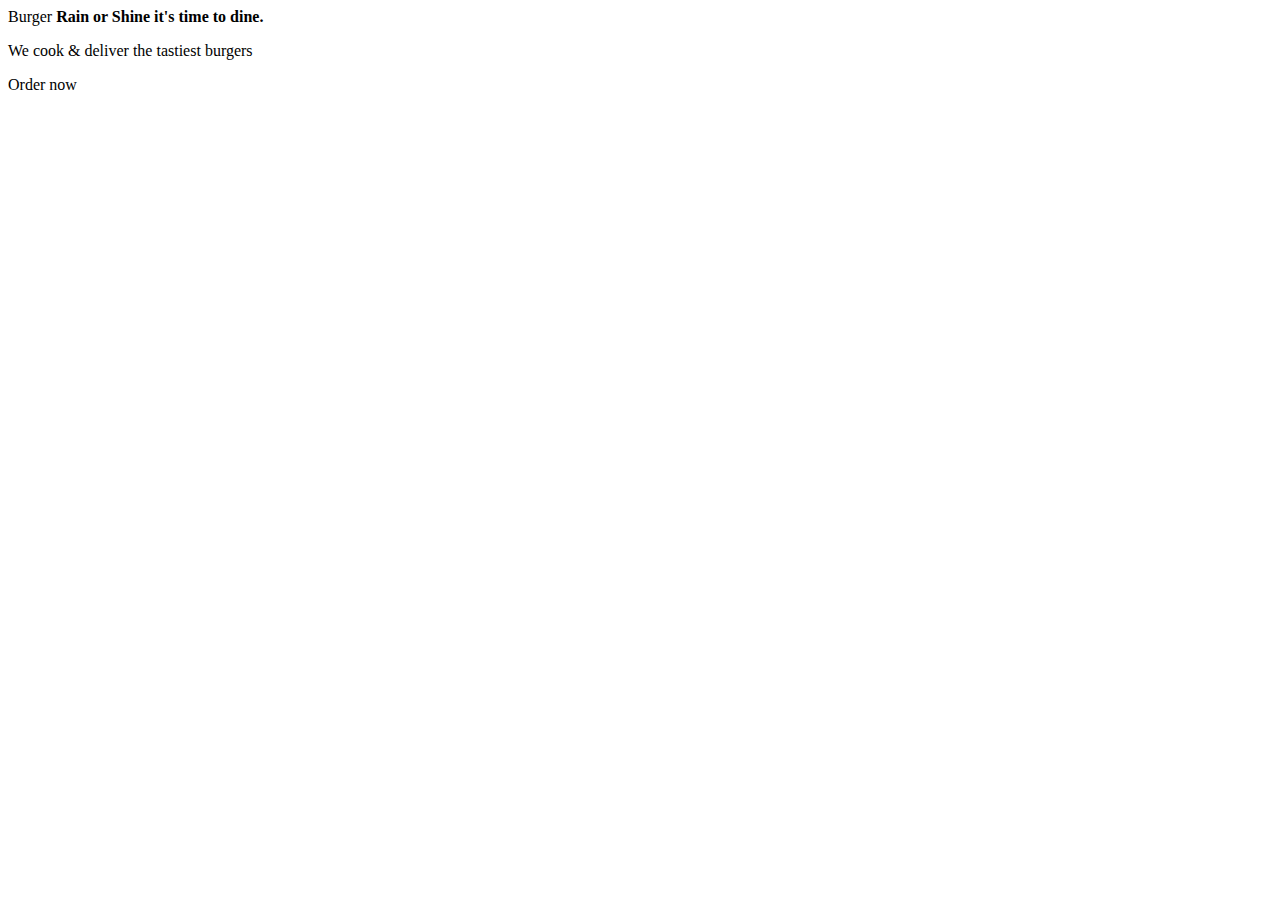
==== Burgerpalace.html @ b969f0ff "Add files via upload" ====
<!DOCTYPE html>
<html>
    <head>Burger
    <title>Burger Palace</title>
    </head>
    <body>
        <strong>Rain or Shine it's time to dine.</strong>
        <p>We cook & deliver the tastiest burgers</p>
        <p>Order now</p>
    </body>
</html>
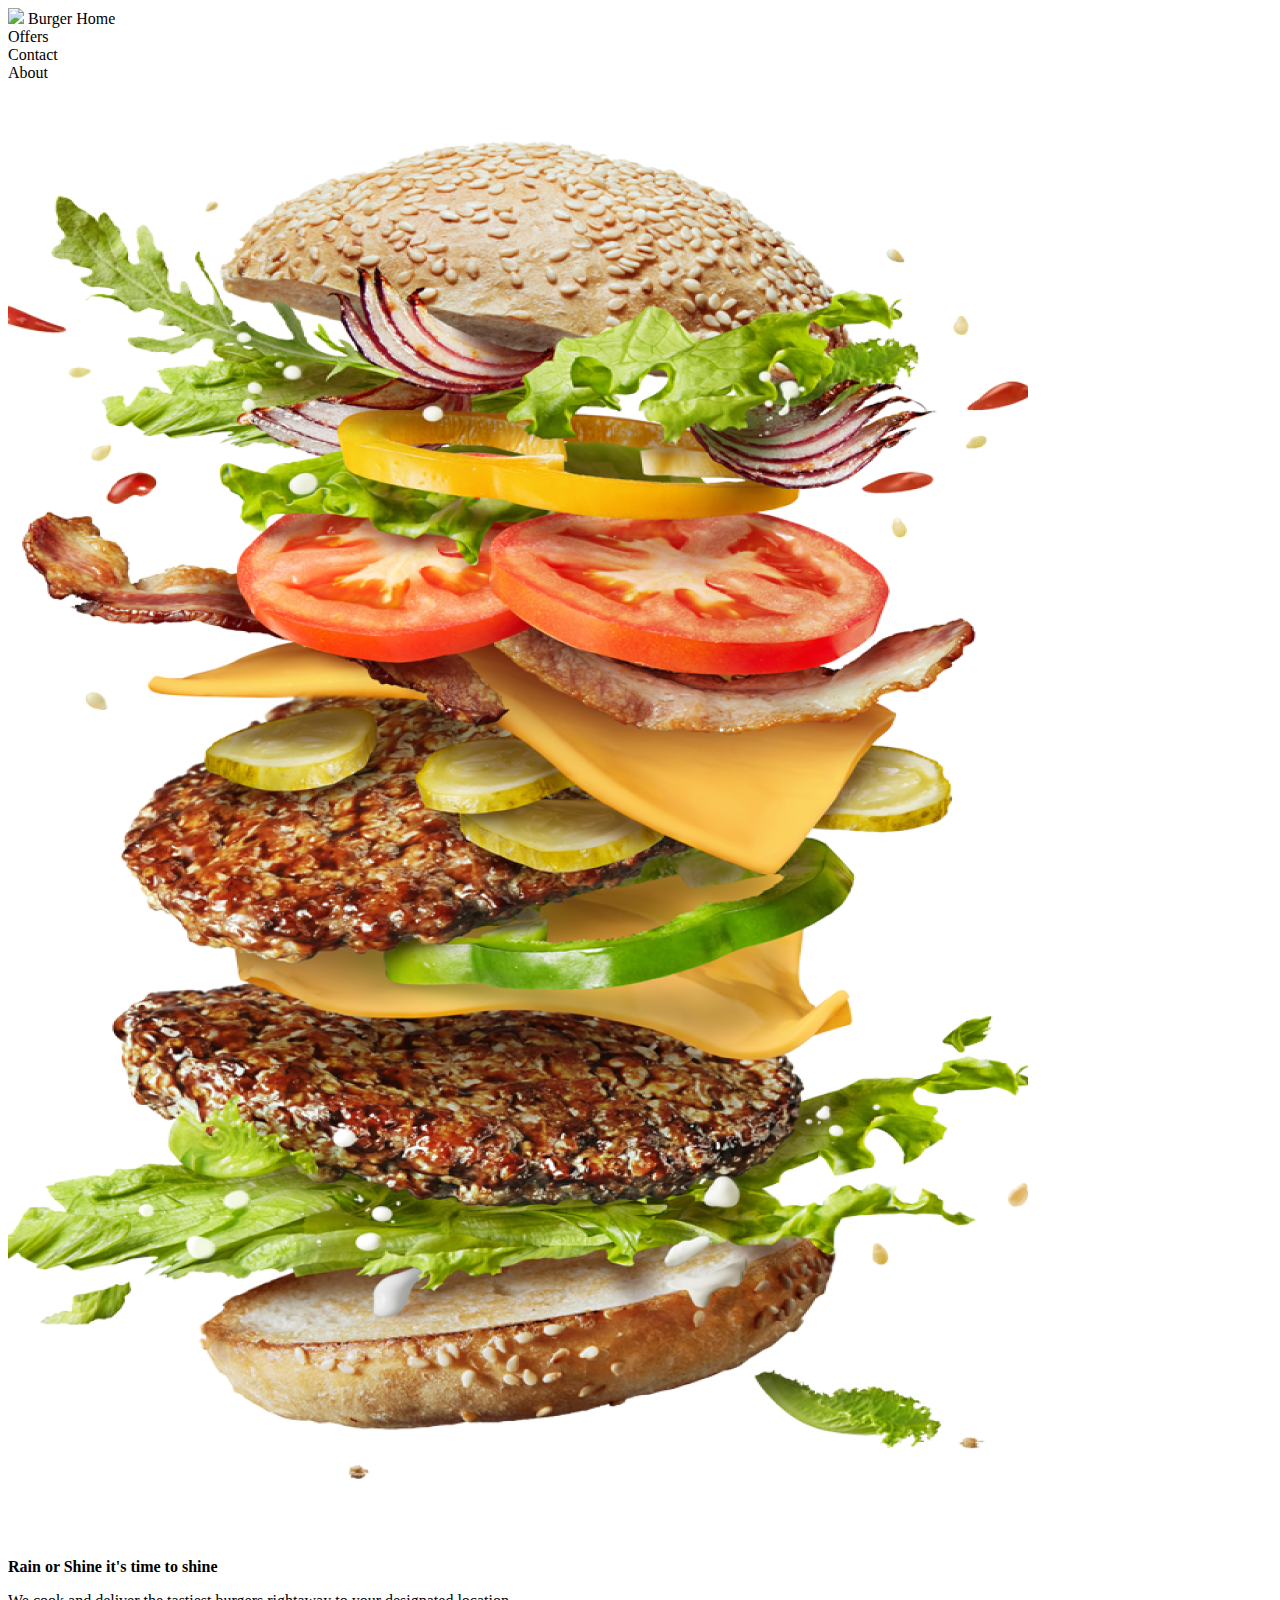
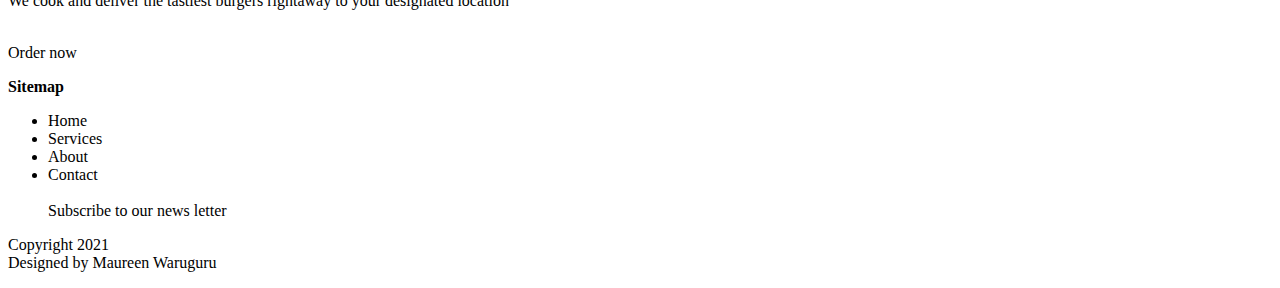
==== commit 4c2e6400: "changed index file name" ====
--- a/Burgerpalace.html
+++ b/Burgerpalace.html
@@ -1,11 +1,34 @@
 <!DOCTYPE html>
 <html>
-    <head>Burger
-    <title>Burger Palace</title>
-    </head>
-    <body>
-        <strong>Rain or Shine it's time to dine.</strong>
-        <p>We cook & deliver the tastiest burgers</p>
-        <p>Order now</p>
-    </body>
+    <head>
+    <img src="logo.png"> 
+    Burger <a>Home</a> <br> <a>Offers</a> <br> <a>Contact</a> <br> <a>About</a>
+        <title>Burger Palace</title>
+        <link rel="stylesheet" type="text/css"href="burgerplace.css">
+        </head>
+        <div class="box1">
+        <img src="[CITYPNG 1.png"
+        "Align="right">
+        </div>
+        <body>
+            <p class="first">
+                <strong>Rain or Shine it's time to shine</strong>
+                <p>We cook and deliver the tastiest burgers rightaway to your designated location</p>
+            </p>
+            <br> Order now
+            <p>
+                <strong>Sitemap</strong>
+                <ul>
+                    <li>Home
+                    <li>Services
+                    <li>About
+                    <li>Contact
+                </li>
+                <br> Subscribe to our news letter
+                </ul>
+            </p>
+            <footer>
+                <p>Copyright 2021 <br> Designed by Maureen Waruguru</p>
+            </footer>
+        </body>
 </html>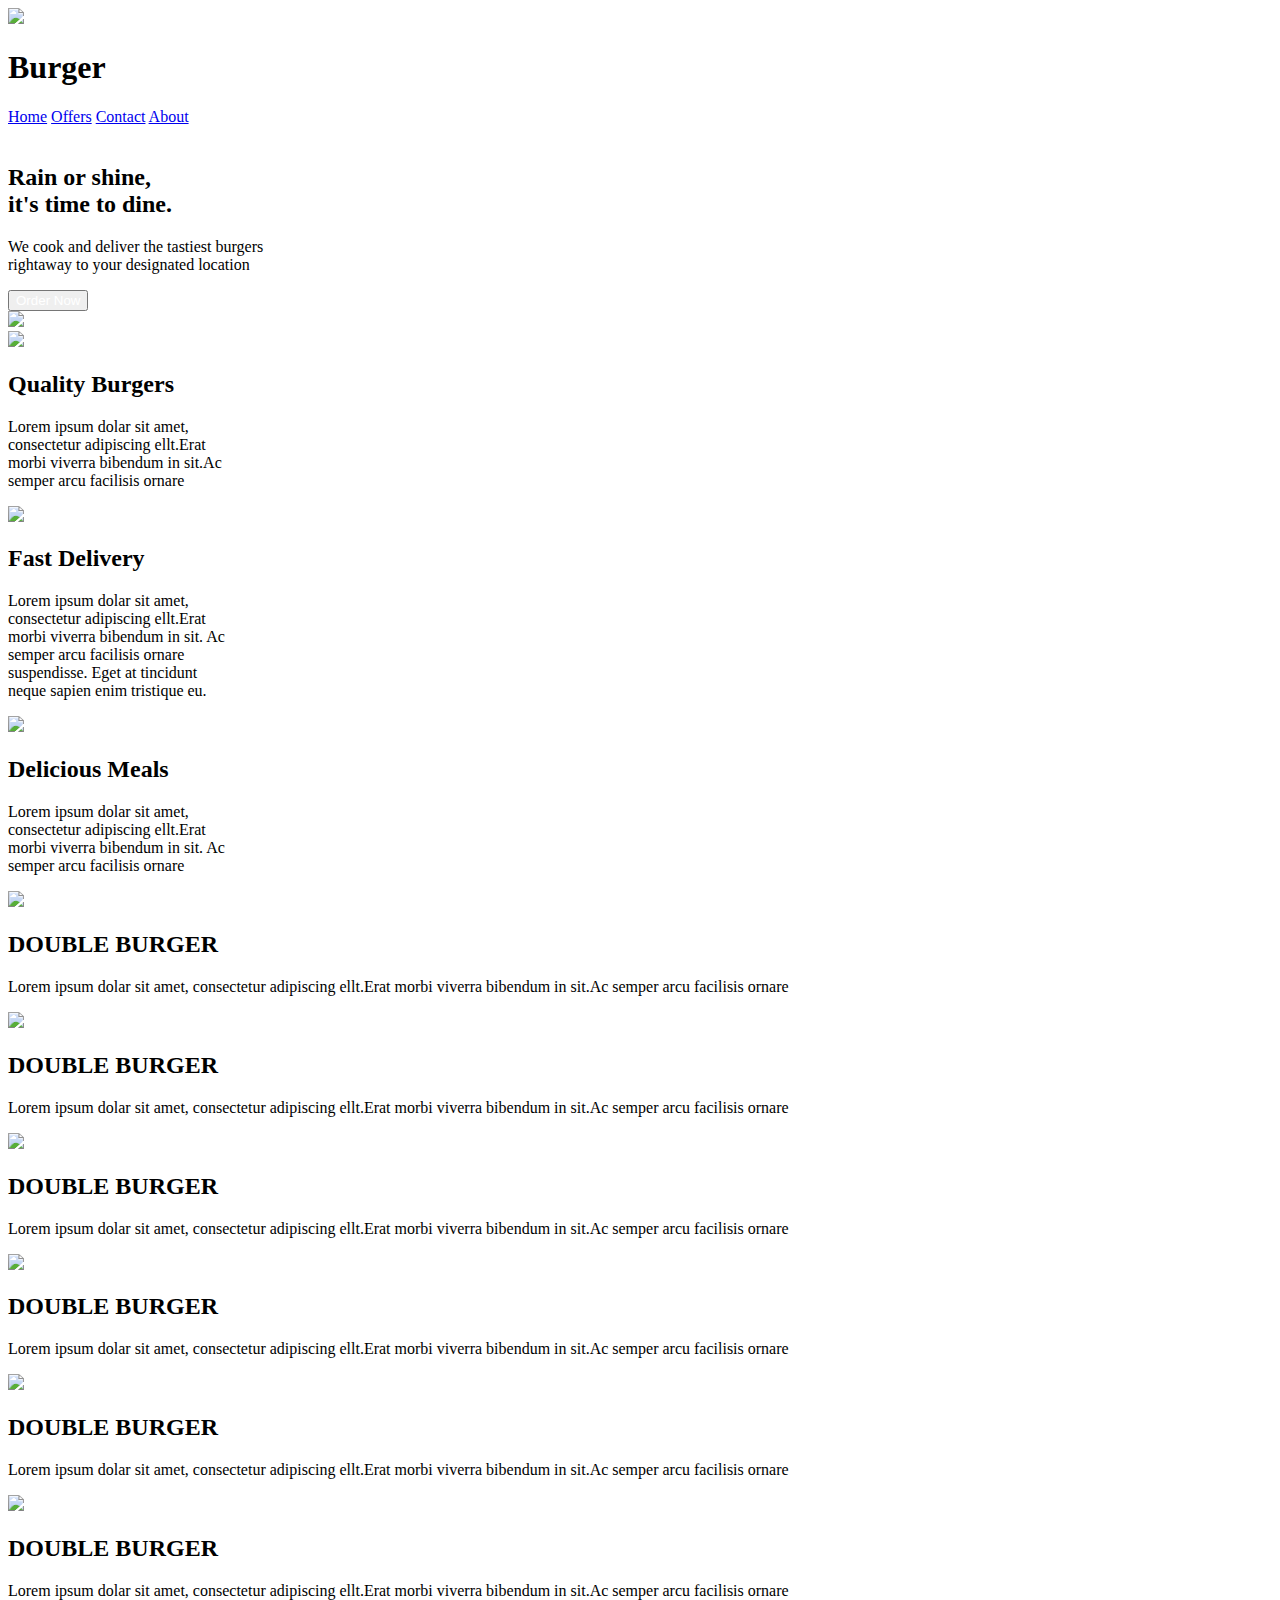
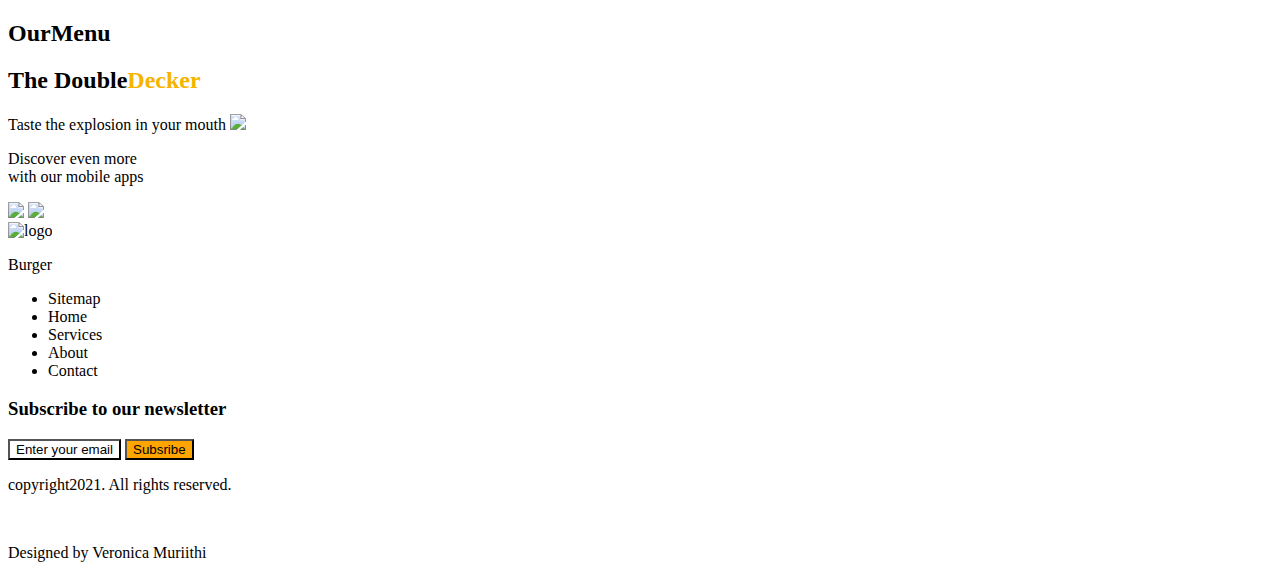
==== commit d0345500: "staged changes" ====
--- a/Burgerpalace.html
+++ b/Burgerpalace.html
@@ -1,34 +1,221 @@
 <!DOCTYPE html>
-<html>
-    <head>
-    <img src="logo.png"> 
-    Burger <a>Home</a> <br> <a>Offers</a> <br> <a>Contact</a> <br> <a>About</a>
-        <title>Burger Palace</title>
-        <link rel="stylesheet" type="text/css"href="burgerplace.css">
-        </head>
-        <div class="box1">
-        <img src="[CITYPNG 1.png"
-        "Align="right">
-        </div>
-        <body>
-            <p class="first">
-                <strong>Rain or Shine it's time to shine</strong>
-                <p>We cook and deliver the tastiest burgers rightaway to your designated location</p>
-            </p>
-            <br> Order now
-            <p>
-                <strong>Sitemap</strong>
+<html lang="en">
+<head>
+    <meta charset="UTF-8">
+    <meta http-equiv="X-UA-Compatible" content="IE=edge">
+    <meta name="viewport" content="width=device-width, initial-scale=1.0">
+    <title>Burger Palace</title>
+</head>
+<body>
+<header>
+    <link rel="stylesheet" type="text/css" href="burgerplace.css">
+<div class="logo">
+<img src="logo.png">
+<h1><strong>Bur<span>ger</span></strong></h1>
+</div>
+<div class="navbar">
+            <a href="#">Home</a>
+            <a href="#">Offers</a> 
+            <a href="#">Contact</a>
+            <a href="#">About</a>
+            </div>
+        </header>
+        <br>
+        <div class="parent">
+                <div class="first-child";>
+               <h2>Rain or shine,<br>it's time to dine.</h2>
+            <p>
+                We cook and deliver the tastiest burgers
+                <br>
+                rightaway to your designated location
+            </p>
+            <button class="Order1"><span style="color:white">Order Now</span></button>
+        </div>
+        </div>
+        <div class="burg1">
+            <img src="[CITYPNG 1.png">
+        </div>
+        <!-- second section -->
+        <div class="box">
+            <div class="box1">
+                <img src="nn.png">
+                <h2>Quality Burgers</h2>
+                <p>
+                    Lorem ipsum dolar sit amet,<br>
+                    consectetur adipiscing ellt.Erat<br>
+                    morbi viverra bibendum in sit.Ac<br>
+                    semper arcu facilisis ornare
+                </p>
+            </div>
+            <div class="box2">
+                <img src="truck1.png">
+                <h2>Fast Delivery</h2>
+                <p>
+                    Lorem ipsum dolar sit amet,<br>
+                    consectetur adipiscing ellt.Erat<br>
+                    morbi viverra bibendum in sit. Ac <br>
+                    semper arcu facilisis ornare<br>
+                    suspendisse. Eget at tincidunt<br>
+                    neque sapien enim tristique eu.
+                </p>
+            </div>
+            <div class="box3">
+                <img src="mm.png"
+                max-height:5px
+                max-width:5px>
+                <h2>Delicious Meals</h2>
+                <p>
+                    Lorem ipsum dolar sit amet,<br>
+                    consectetur adipiscing ellt.Erat<br>
+                    morbi viverra bibendum in sit. Ac<br>
+                    semper arcu facilisis ornare
+                </p>
+            </div>
+        </div>
+        <!-- menu -->
+        <div class="first3">
+            <div id="b1">
+                <img src="SeekPng 2.png">
+                <h2><strong>DOUBLE BURGER</strong></h2>
+                <p>
+                    Lorem ipsum dolar sit amet,
+                    consectetur adipiscing ellt.Erat
+                    morbi viverra bibendum in sit.Ac 
+                    semper arcu facilisis ornare
+                </p>
+            </div>
+        <div id="b2">
+            <img src="SeekPng 1.png">
+            <h2><strong>DOUBLE BURGER</strong></h2>
+            <p>
+                Lorem ipsum dolar sit amet,
+                consectetur adipiscing ellt.Erat
+                morbi viverra bibendum in sit.Ac 
+                semper arcu facilisis ornare
+            </p>
+        </div>
+        <div id="b3">
+            <img src="SeekPng 3.png">
+            <h2><strong>DOUBLE BURGER</strong></h2>
+            <p>
+                Lorem ipsum dolar sit amet,
+                    consectetur adipiscing ellt.Erat
+                    morbi viverra bibendum in sit.Ac 
+                    semper arcu facilisis ornare
+            </p>
+        </div>
+        </div>
+        <div class="last3">
+        <div id="b4">
+            <img src="SeekPng 4.png">
+            <h2><strong>DOUBLE BURGER</strong></h2>
+            <p>
+                Lorem ipsum dolar sit amet,
+                    consectetur adipiscing ellt.Erat
+                    morbi viverra bibendum in sit.Ac 
+                    semper arcu facilisis ornare
+            </p>
+        </div>
+        <div id="b5">
+            <img src="SeekPng 5.png">
+            <h2><strong>DOUBLE BURGER</strong></h2>
+            <p>
+                Lorem ipsum dolar sit amet,
+                    consectetur adipiscing ellt.Erat
+                    morbi viverra bibendum in sit.Ac 
+                    semper arcu facilisis ornare
+            </p>
+        </div>
+        <div id="b6">
+            <img src="SeekPng 6.png">
+            <h2><strong>DOUBLE BURGER</strong></h2>
+            <p>
+                Lorem ipsum dolar sit amet,
+                    consectetur adipiscing ellt.Erat
+                    morbi viverra bibendum in sit.Ac 
+                    semper arcu facilisis ornare
+            </p>
+        </div>
+        </div>
+        <!-- our menu -->
+        <div class="menu2">
+            <h2>Our<span>Menu</span></h2>
+            <h2>The Double<span style="color:#F6B400">Decker</span></h2>
+            <p>
+                Taste the explosion in your mouth
+                <img src="SeekPng 1.png>
+                <img src="SeekPng 5.png>
+            </p>
+        </div>
+        <div class="smedia">
+            <div class="text1">
+            <p>
+                Discover even more 
+            <br> 
+                with our mobile apps
+            </p>
+        </div>
+        <div class="photos">
+            <img src="mobile1.png">
+            <img src="mobile2.png">
+        </div>
+        </div>
+        <!-- <div class="info">
+            <img src="logo.png">
+            <h2><strong>Bur<span style="color:#F6B400">ger</span></strong></h2>
+            <br>
+            <strong>Sitemap</strong>
+            <ul>
+                    <li>Home</li>
+                    <li>Services</li>
+                    <li>About</li>
+                    <li>Contact</li>
+                </ul>
+                <br>
+                Subscribe to our news letter
+                <div id="slot">
+                    Enter your email
+                </div>
+                <div id="slot1">
+                    Subscribe
+                </div>
+        </div>
+        <footer>
+            Copyright 2021. All rights reserved. 
+                <br> 
+            <img src="https://i.dlpng.com/static/png/6979863_preview.png"
+            width="100px"
+            height="50px">
+            Designed by Maureen Waruguru
+        </footer> -->
+        <div class="seventh">
+            <div class="leftside">
+                <div class="logoimg">
+                    <img src="images/logo.png" alt="logo">
+                    <p>Bur<span>ger</span> </p>
+                </div>
                 <ul>
-                    <li>Home
-                    <li>Services
-                    <li>About
-                    <li>Contact
-                </li>
-                <br> Subscribe to our news letter
+                    <li class="site">Sitemap</li>
+                    <li>Home</li>
+                    <li>Services</li>
+                    <li>About</li>
+                    <li>Contact</li>
                 </ul>
-            </p>
-            <footer>
-                <p>Copyright 2021 <br> Designed by Maureen Waruguru</p>
-            </footer>
+            </div>
+            <div class="rightside">
+                <h3> Subscribe to our newsletter</h3>
+                <a class="btn1">
+                    <button style="background-color:inherit;"> Enter your email</button>
+                </a>
+                <a class="btn2">
+                    <button style="background-color: orange;"> Subsribe</button>
+                </a>
+            </div>
+        </div>
+        <footer>
+           <p class="p1">  copyright2021. All rights reserved.</p>
+           <img src="images/footer.jpg" alt="" width="120px">
+           <p class="p2"> Designed by Veronica Muriithi</p>
+        </footer>
         </body>
 </html>